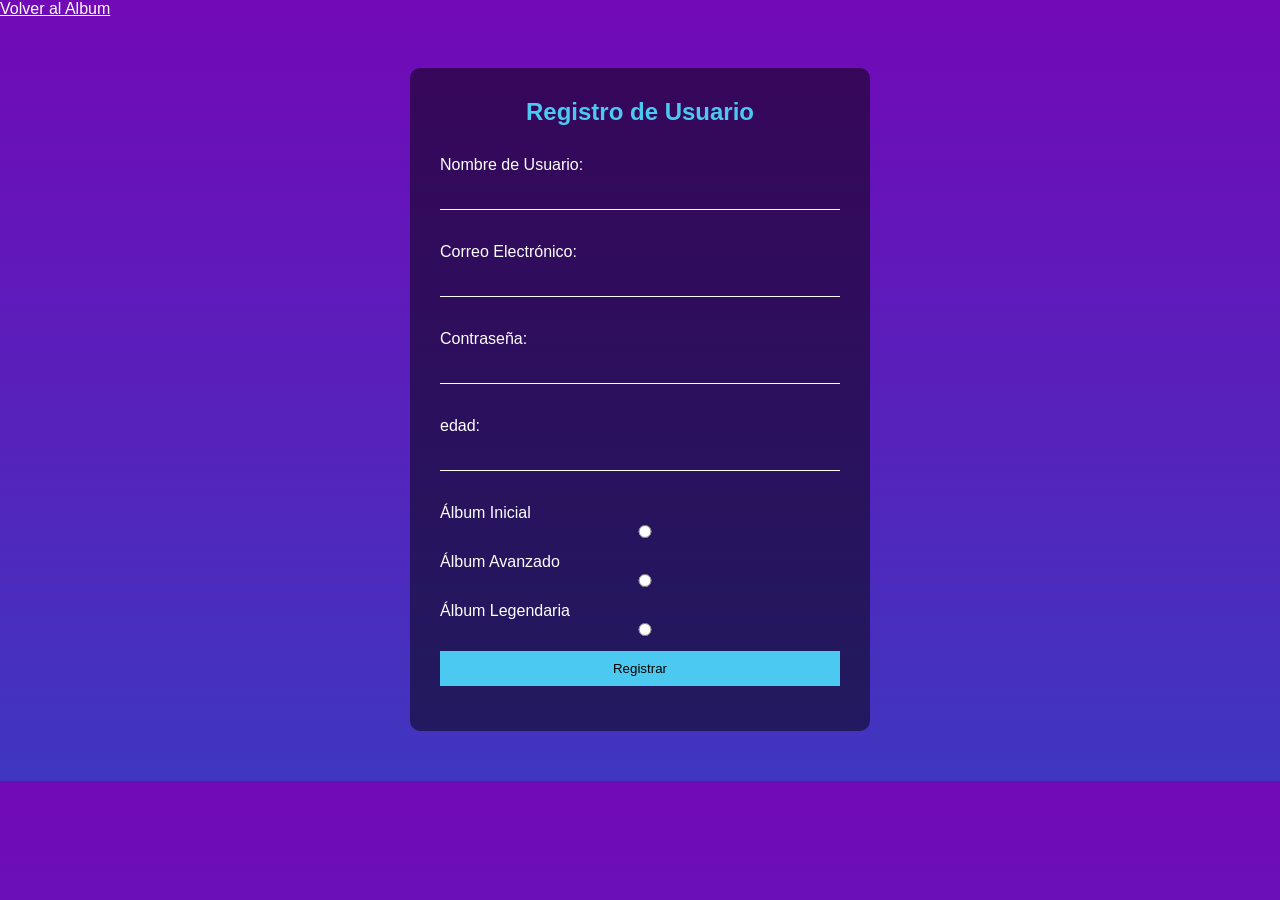
==== registro.html @ 7abb64c3 "Add files via upload" ====
<!DOCTYPE html>
<html lang="en">
<head>
    <meta charset="UTF-8">
    <meta name="viewport" content="width=device-width, initial-scale=1.0">
    <title>Registro</title>
    <link rel="stylesheet" href="/estilos.css">
</head>
<body class="registro">
    <a style="color: white; text-decoration: underline;" href="/index.html">Volver al Album</a>
    <div class="contenedor">
        <h2>Registro de Usuario</h2>
        <form>
            <div class="elemento">
                <label for="username">Nombre de Usuario:</label>
                <input type="text" id="username" name="username" required><br><br>
            </div>
            <div class="elemento">
                <label for="email">Correo Electrónico:</label>
                <input type="email" id="email" name="email" required><br><br>
            </div>
            <div class="elemento">
                <label for="password">Contraseña:</label>
                <input type="password" id="password" name="password" required><br><br>
            </div>
            <div class="elemento">
                <label for="age">edad:</label>
                <input type="number" id="age" name="age" required min="6" max=""><br><br>
            </div>
            <div class="elemento">
                <label for="inicial">Álbum Inicial</label><br>
                <input type="radio" id="inicial" name="categoria_album" value="Inicial">
                
                <label for="avanzado">Álbum Avanzado</label><br>
                <input type="radio" id="avanzado" name="categoria_album" value="Avanzado">
                
                <label for="legendaria">Álbum Legendaria</label>
                <input type="radio" id="legendaria" name="categoria_album" value="Legendaria">
                
            </div>
            <div class="elemento">
                <input type="submit" value="Registrar">
            </div>
            
        </form>
    </div>
</body>
</html>
---- estilos.css ----
body {
    margin: 0;
    padding: 0;
    background-color: #f0f0f0;
    font-family: Arial, sans-serif;
}

div.header {
    background-color: #333;
    padding: 20px;
    text-align: center;
}

div.header h1 {
    color: white;
    margin: 0;
}
div.sobres {
    display: flex;
    justify-content: space-around;
    margin: 20px 0;
}
div.sobre {
    border: 1px solid #ccc;
    padding: 10px;
    width: 150px;
    text-align: center;
    background-color: #f9f9f9;
}
div.sobre img {
    width: 100px;
    height: 100px;
}
div.album {
    display: flex;
    flex-wrap: wrap;
    gap: 10px;
}
div.figurita {
    border: 1px solid #ccc;
    padding: 10px;
    width: 150px;
    text-align: center;
}
div.figurita img {
    width: 100px;
    height: 100px;
}
.boton {
    display: inline-block;
    padding: 10px 20px;
    background-color: #007BFF;
    color: white;
    text-decoration: none;
    border-radius: 5px;
}
.boton:hover {
    background-color: #0056b3;
    font-family: comic sans ms;
}

div.mis-figuritas {
    margin: 20px;
    padding: 10px;
    border: 1px solid #ccc;
}

.registro {
    margin: 0;
    padding: 0;
    background: linear-gradient(#7209b7, #3f37c0);
}

.contenedor {
    margin: 50px auto;
    width: 400px;
    padding: 30px;
    background: rgba(0,0,0, 0.5);
    border-radius: 10px;
}

.contenedor h2 {
    margin: 0 0 30px;
    padding: 0;
    color: #4cc9f0;
    text-align: center;
}

.contenedor .elemento label {
    color: #fff;
}

.contenedor .elemento input {
    width: 100%;
    padding: 10px 0;
    color: #fff;
    background: transparent;
    border: none;
    border-bottom: 1px solid #fff;
    margin-bottom: 15px;
}

.contenedor .elemento input[type="submit"] {
    background: #4cc9f0;
    color: #000;
    border: none;
    cursor: pointer;
    transition: background 0.3s ease;

}
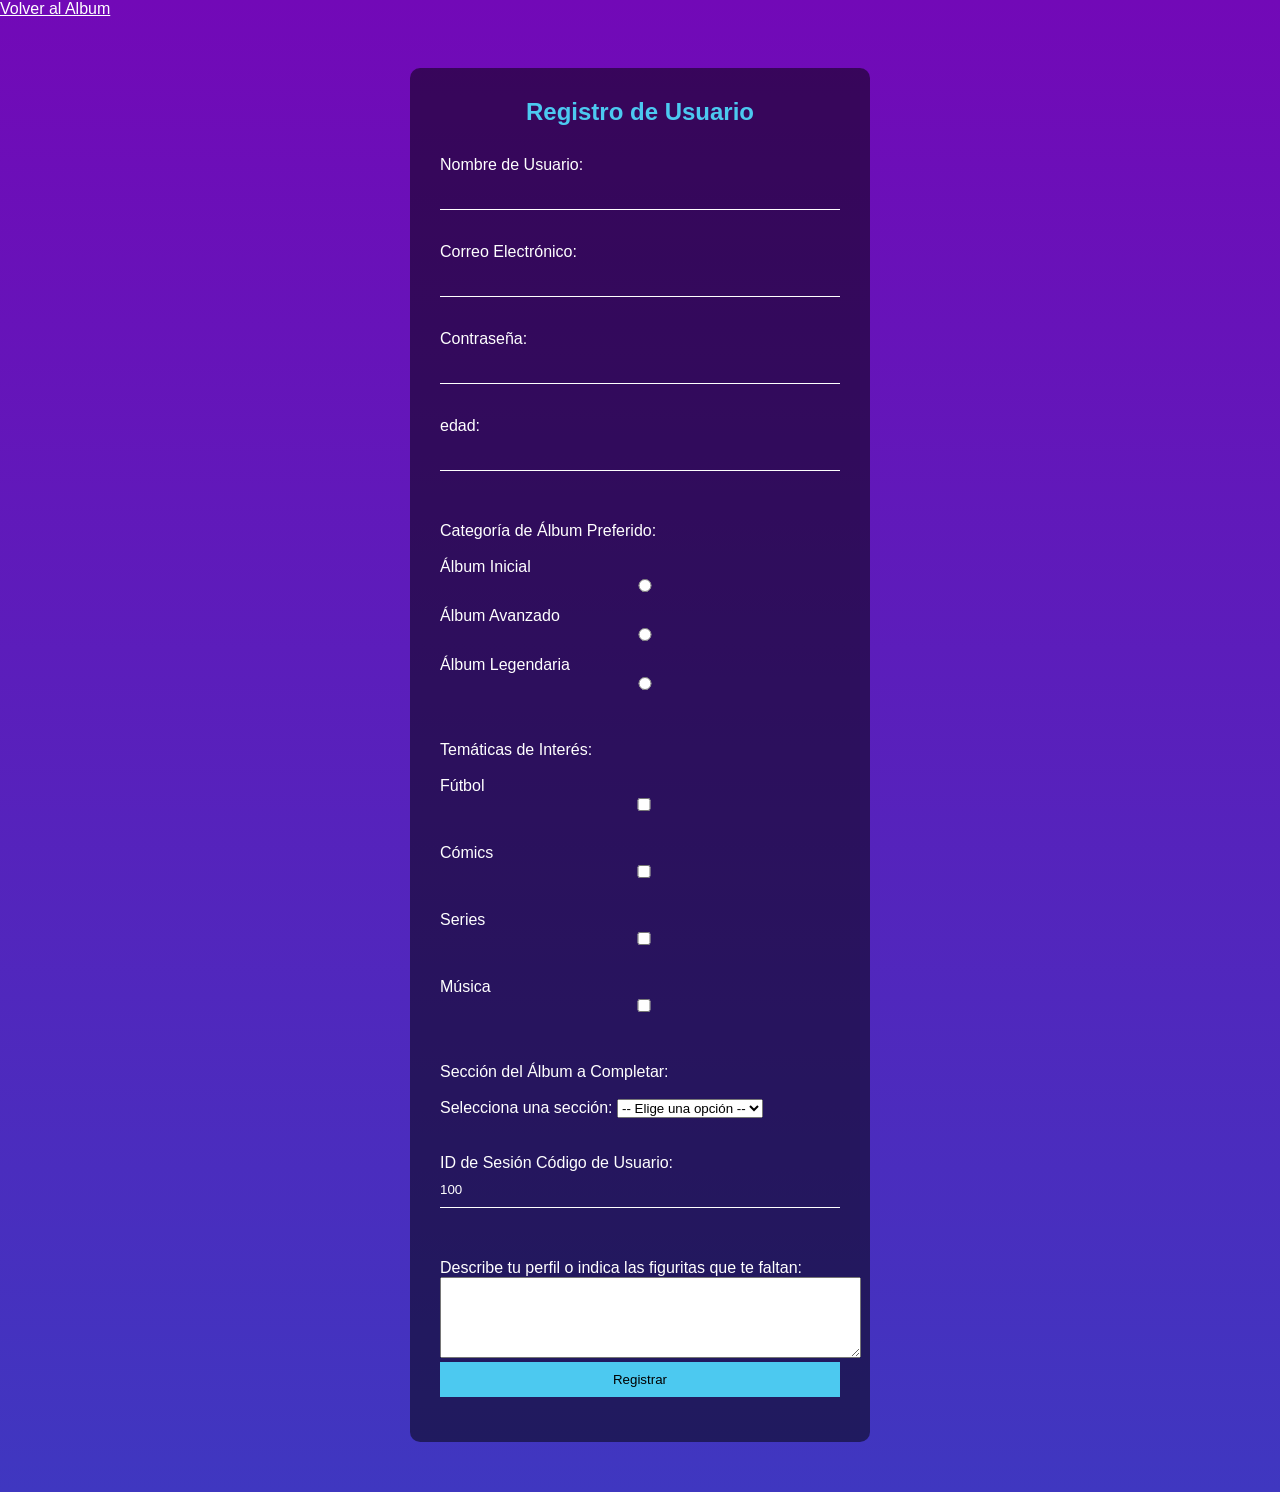
==== commit 5f681f24: "Enhance user registration form with additional fields Added new fields for user interests and album " ====
--- a/registro.html
+++ b/registro.html
@@ -28,16 +28,69 @@
                 <input type="number" id="age" name="age" required min="6" max=""><br><br>
             </div>
             <div class="elemento">
+                <br>
+                <label>Categoría de Álbum Preferido:</label><br><br>
                 <label for="inicial">Álbum Inicial</label><br>
                 <input type="radio" id="inicial" name="categoria_album" value="Inicial">
                 
                 <label for="avanzado">Álbum Avanzado</label><br>
                 <input type="radio" id="avanzado" name="categoria_album" value="Avanzado">
                 
-                <label for="legendaria">Álbum Legendaria</label>
+                <label for="legendaria">Álbum Legendaria</label><br>
                 <input type="radio" id="legendaria" name="categoria_album" value="Legendaria">
                 
             </div>
+
+            <div class="elemento">
+                <br><br>
+                <label>Temáticas de Interés:</label><br><br>
+
+                <label for="interes">Fútbol</label>
+                <input type="checkbox" id="interes" name="interes" required><br><br>
+
+                <label for="interes">Cómics</label>
+                <input type="checkbox" id="interes" name="interes" required><br><br>
+
+                <label for="interes">Series</label>
+                <input type="checkbox" id="interes" name="interes" required><br><br>
+
+                <label for="interes">Música</label>
+                <input type="checkbox" id="interes" name="interes" required><br><br>
+            </div>
+
+            <div class="elemento">
+                <br>
+                <label>Sección del Álbum a Completar:</label><br><br>
+
+                <label for="seccion_album">Selecciona una sección:</label>
+                <select id="seccion_album" name="seccion_album">
+                    <option value="">-- Elige una opción --</option>
+                    <option value="jugadores">Jugadores</option>
+                    <option value="estadios">Estadios</option>
+                    <option value="equipos">Equipos</option>
+                    <option value="leyendas">Leyendas</option>
+                    <option value="especiales">Figuras Especiales</option>
+                </select>
+            </div>
+
+            <div class="elemento">
+                <br><br>
+                <label>ID de Sesión</label>
+
+                <label for="id_sesion">Código de Usuario:</label>
+                <input type="text" id="id_sesion" name="id_sesion" value="100" readonly>
+            </div>
+
+            <div class="elemento">
+                <br><br>
+                <input type="hidden" name="sistema" value="SistemaAlbumWeb-v2">
+            </div>
+
+            <div class="elemento">
+                <label for="resena">Describe tu perfil o indica las figuritas que te faltan:</label><br>
+                <textarea id="resena" name="resena" rows="5" cols="50"></textarea>
+            </div>
+
             <div class="elemento">
                 <input type="submit" value="Registrar">
             </div>
@@ -45,4 +98,4 @@
         </form>
     </div>
 </body>
-</html>+</html>
